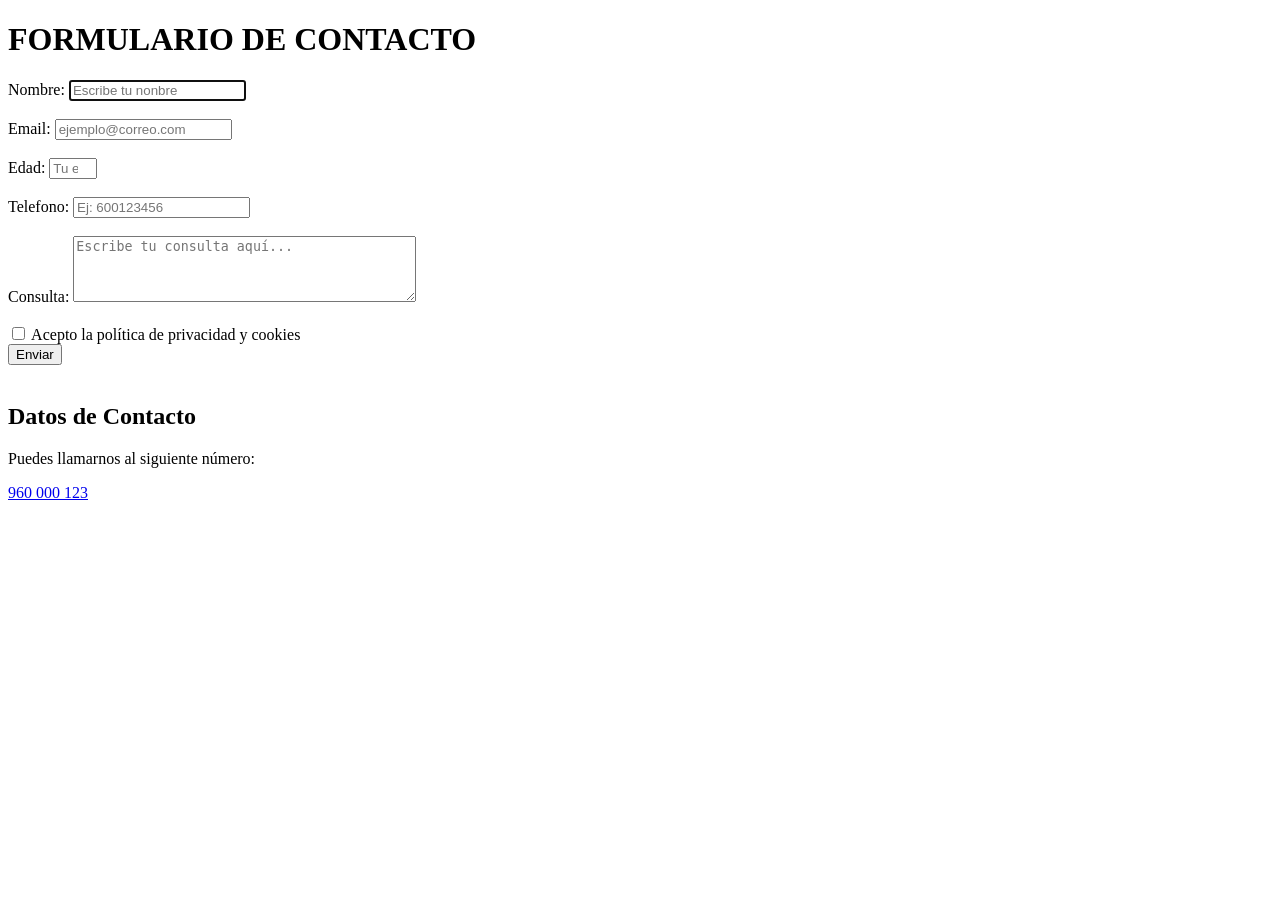
==== contacto.html @ b1189c53 "avance" ====
<!DOCTYPE html>
<html lang="en">
<head>
  <meta charset="UTF-8">
  <meta name="viewport" content="width=device-width, initial-scale=1.0">
  <meta name="Principal" content="Práctica 2 HTML">
  <meta name="description" content="SUPERMERCADOS DIW">
  <title>CONTACTO</title>
</head>
<body>
    <h1>FORMULARIO DE CONTACTO</h1>

    <form action="#" method="post">
        <label for="nombre">Nombre:</label>
        <input type="text" id="nombre" maxlength="40" placeholder="Escribe tu nonbre" pattern="[A-Za-z-0-9\s]+" autofocus required> <br><br>

        <label for="email">Email:</label>
        <input type="email" id="email" placeholder="ejemplo@correo.com" required> <br><br>

        <label for="edad">Edad:</label>
        <input type="number" id="edad" name="edad" placeholder="Tu edad" min="18" max="99" required> <br><br>

        <label for="telefono">Telefono:</label>
        <input type="tel" id="telefono" name="telefono" placeholder="Ej: 600123456" pattern="[0-9]{9}" required> <br><br>

        <label for="consulta">Consulta:</label>
        <textarea id="consulta" name="consulta" rows="4" cols="40" placeholder="Escribe tu consulta aquí..." required></textarea> <br><br>

        <label>
        <input type="checkbox" required>
        Acepto la política de privacidad y cookies
        </label> <br>

        <button type="submit">Enviar</button> <br><br>
    </form>
    
    <section class="contacto-info">
        <h2>Datos de Contacto</h2>
        <p>Puedes llamarnos al siguiente número:</p>
        <p><a href="tel:+34960000123"> 960 000 123</a></p>
    </section>

    
</body>
</html>
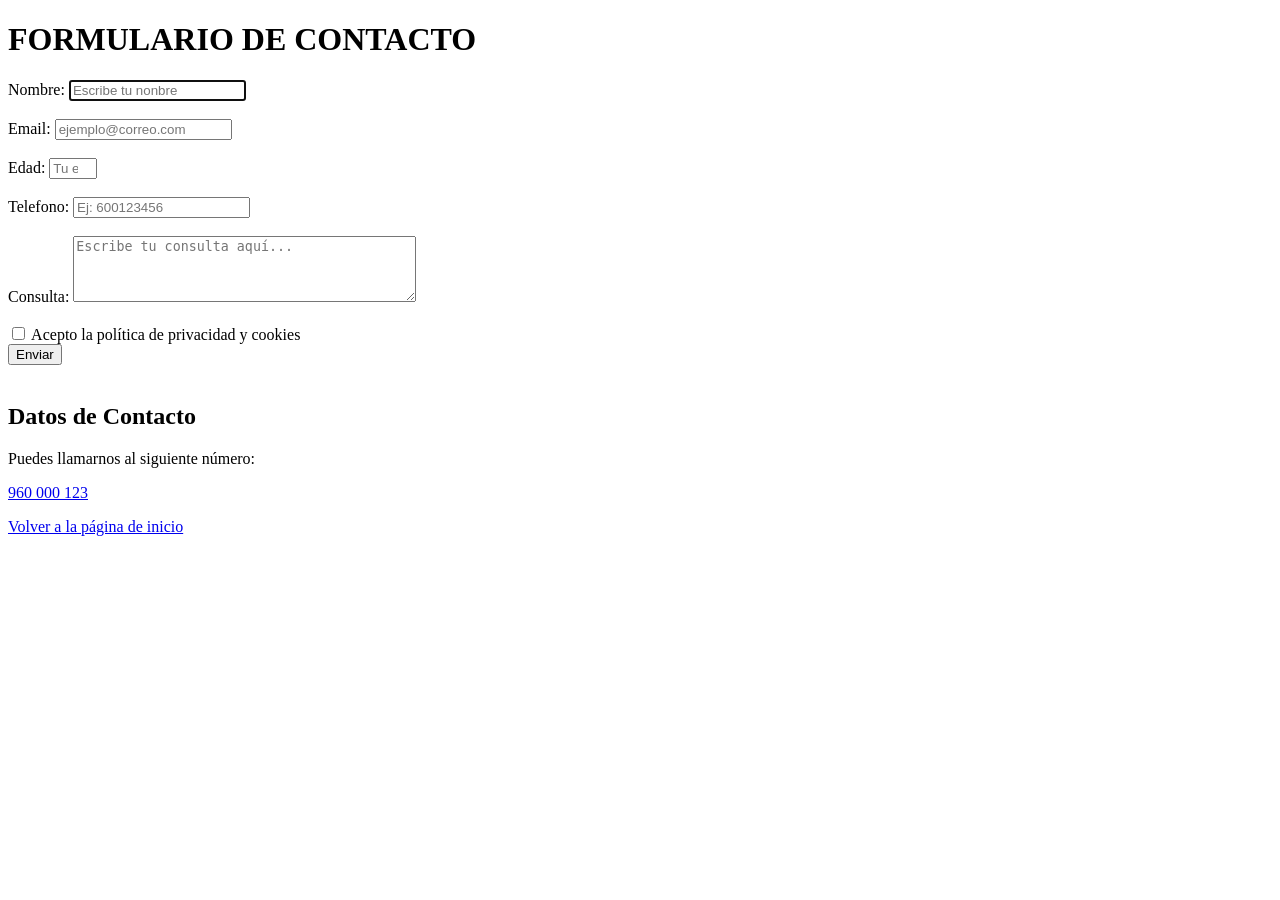
==== commit 8fdb475b: "Toque final Práctica 2 HTML FINALIZADA" ====
--- a/contacto.html
+++ b/contacto.html
@@ -40,6 +40,8 @@
         <p><a href="tel:+34960000123"> 960 000 123</a></p>
     </section>
 
+    <a href="index.html">Volver a la página de inicio</a>
+
     
 </body>
 </html>
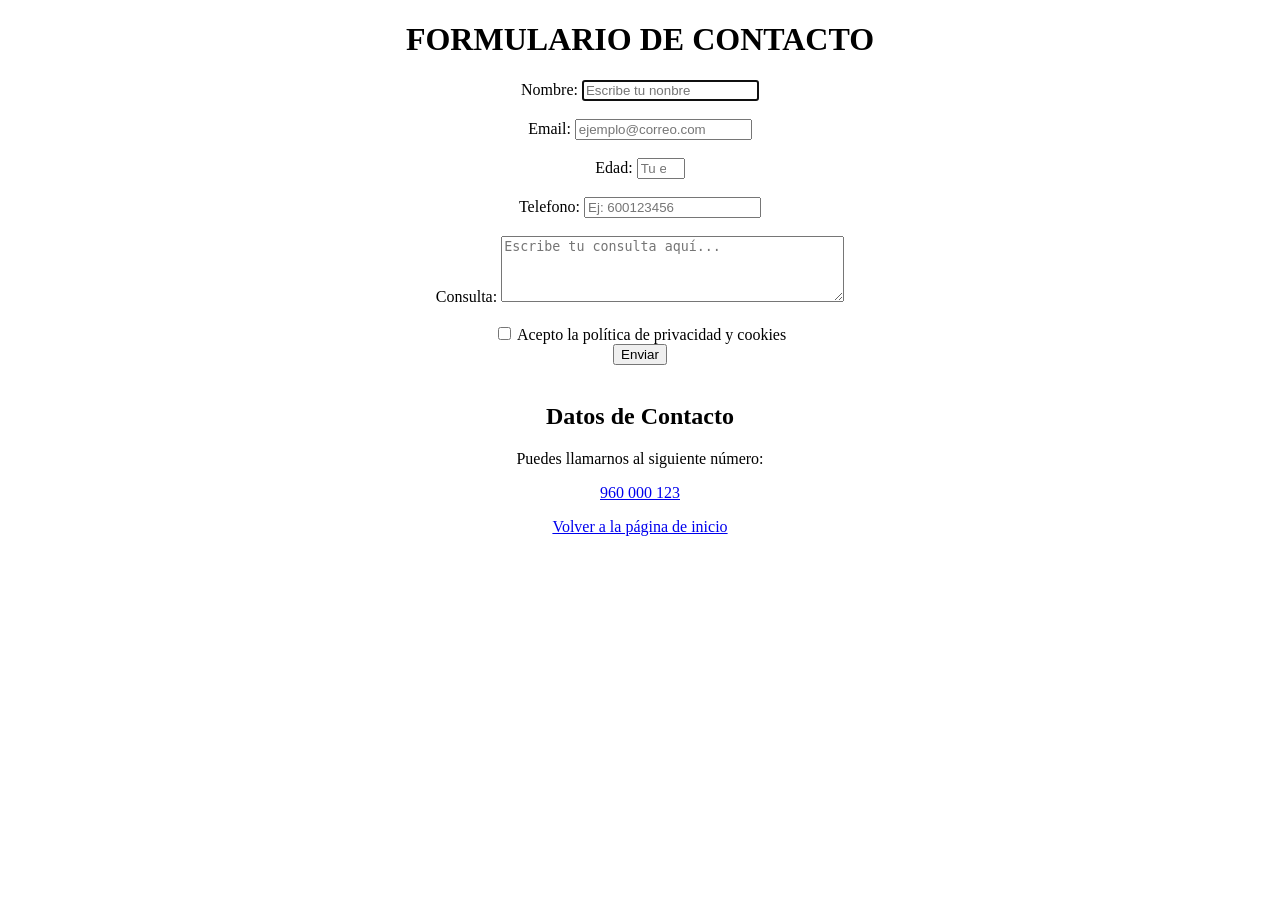
==== commit 945aa494: "css terminado" ====
--- a/contacto.html
+++ b/contacto.html
@@ -6,8 +6,17 @@
   <meta name="Principal" content="Práctica 2 HTML">
   <meta name="description" content="SUPERMERCADOS DIW">
   <title>CONTACTO</title>
+
+<style>
+    .contenedor{
+        margin:auto;
+        text-align: center;
+    }
+</style>  
 </head>
+
 <body>
+<div class="contenedor">
     <h1>FORMULARIO DE CONTACTO</h1>
 
     <form action="#" method="post">
@@ -42,6 +51,6 @@
 
     <a href="index.html">Volver a la página de inicio</a>
 
-    
+</div>   
 </body>
 </html>
